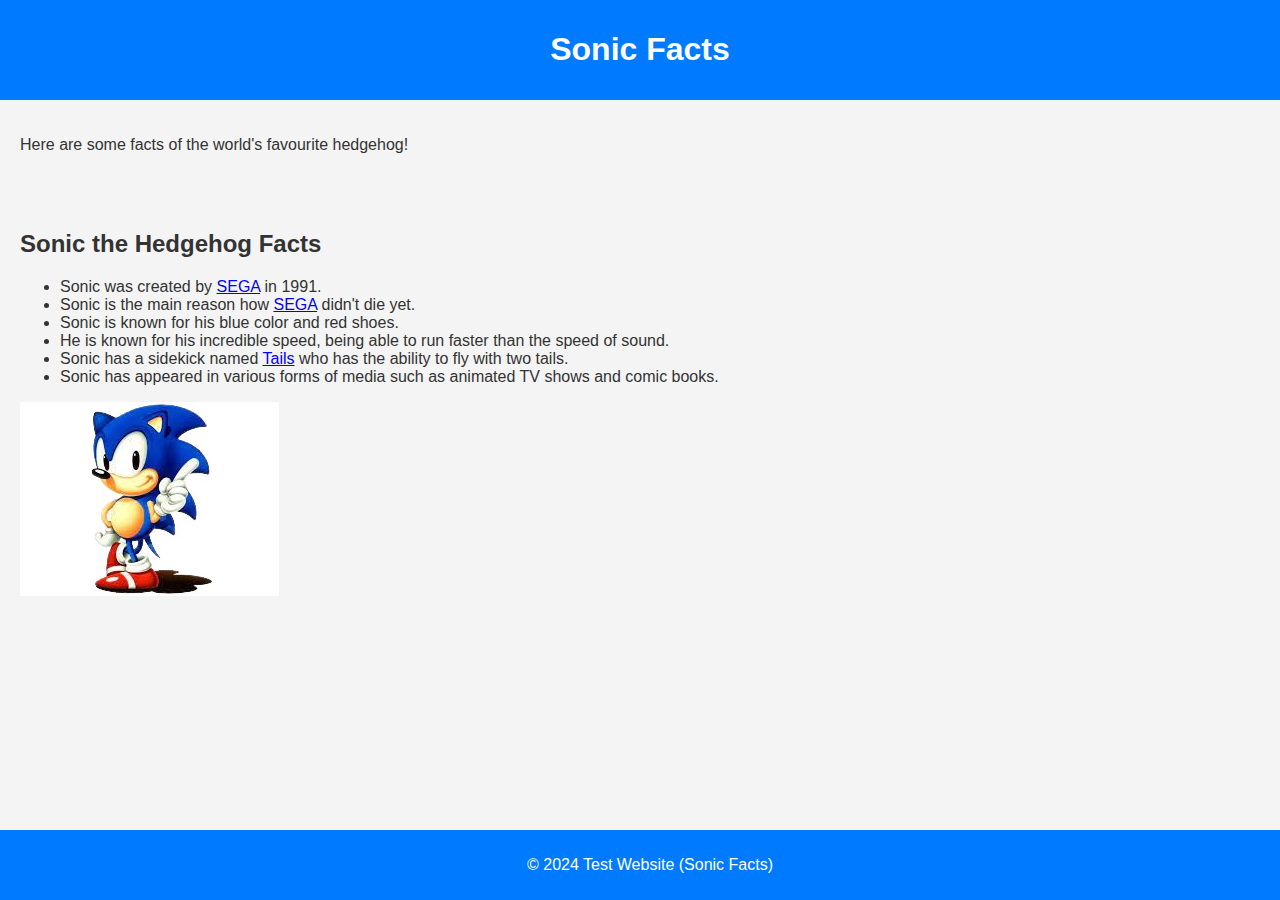
==== index.html @ d980b5d2 "Add files via upload" ====
<!DOCTYPE html>
<html lang="en">

<head>
    <meta charset="UTF-8">
    <meta name="viewport" content="width=device-width, initial-scale=1.0">
    <title>Sonic the Hedgehog Facts</title>
    <link rel="stylesheet" href="style.css">
</head>

<body>
    <header>
        <h1>Sonic Facts</h1>
    </header>

    <section>
        <p>Here are some facts of the world's favourite hedgehog!</p>
    </section>

    <!-- Sonic Facts Section -->
    <section id="sonic-facts">
        <h2>Sonic the Hedgehog Facts</h2>
        <ul>
            <li>Sonic was created by <a href="https://www.sega.com" target="_blank" style="color: blue;">SEGA</a> in 1991.</li>
            <li>Sonic is the main reason how <a href="https://www.sega.com" target="_blank" style="color: blue;">SEGA</a> didn't die yet.</li>
            <li>Sonic is known for his blue color and red shoes.</li>
            <li>He is known for his incredible speed, being able to run faster than the speed of sound.</li>
            <li>Sonic has a sidekick named <a href="tails.html" style="color: blue;">Tails</a> who has the ability to fly with two tails.</li>
            <li>Sonic has appeared in various forms of media such as animated TV shows and comic books.</li>
        </ul>

        <!-- Sonic Image -->
        <img src="sonic_image.jpg" alt="Sonic the Hedgehog">
    </section>

    <footer>
        <p>&copy; 2024 Test Website (Sonic Facts)</p>
    </footer>
</body>

</html>
---- style.css ----
body {
    font-family: Arial, sans-serif;
    background-color: #f4f4f4;
    color: #333;
    margin: 0;
    padding: 0;
}

header {
    background-color: #007bff;
    color: #fff;
    text-align: center;
    padding: 10px;
}

section {
    padding: 20px;
}

footer {
    background-color: #007bff;
    color: #fff;
    text-align: center;
    padding: 10px;
    position: fixed;
    bottom: 0;
    width: 100%;
}
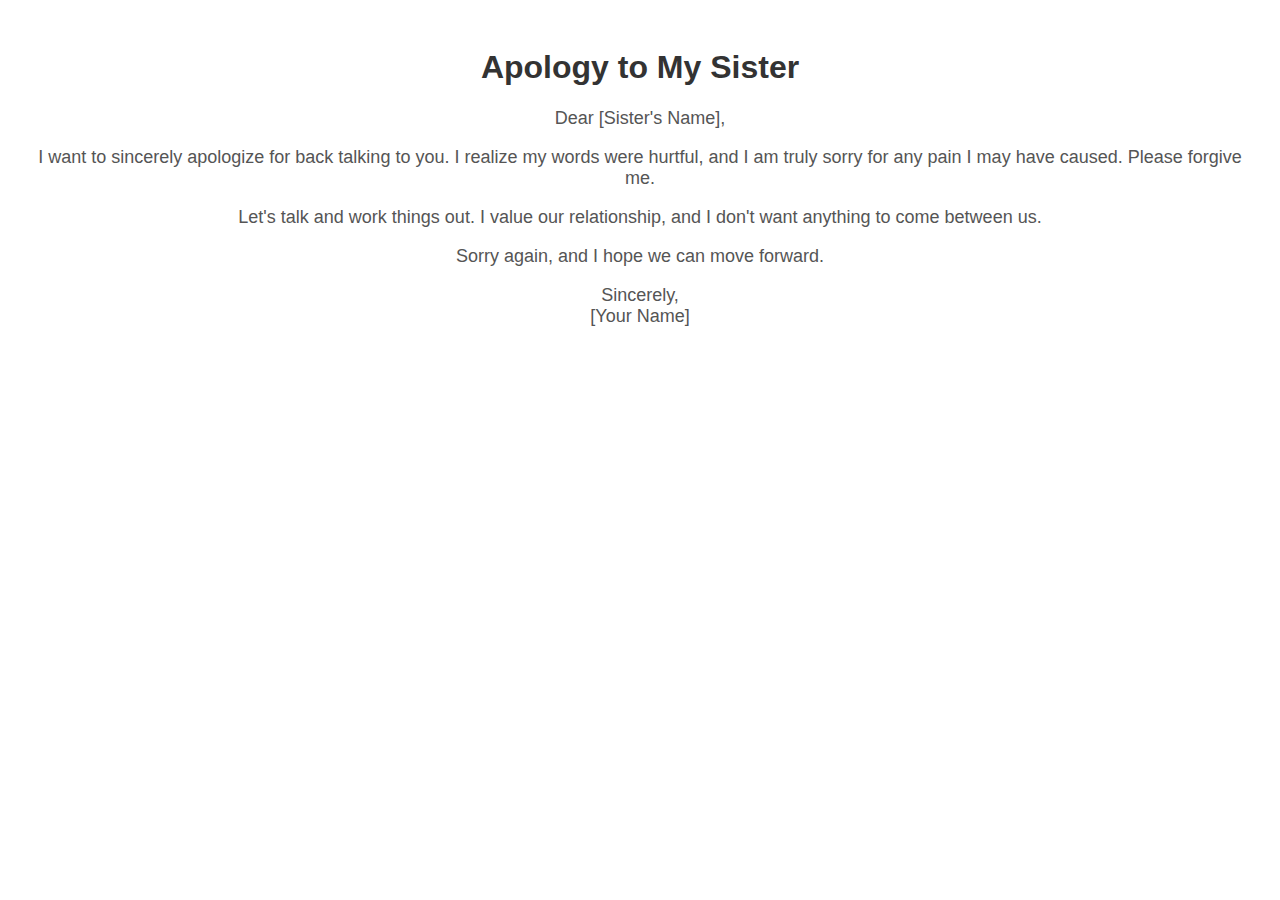
==== commit 437aecd9: "Update index.html" ====
--- a/index.html
+++ b/index.html
@@ -1,41 +1,32 @@
 <!DOCTYPE html>
 <html lang="en">
-
 <head>
     <meta charset="UTF-8">
     <meta name="viewport" content="width=device-width, initial-scale=1.0">
-    <title>Sonic the Hedgehog Facts</title>
-    <link rel="stylesheet" href="style.css">
+    <title>Apology to My Sister</title>
+    <style>
+        body {
+            font-family: Arial, sans-serif;
+            text-align: center;
+            padding: 20px;
+        }
+
+        h1 {
+            color: #333;
+        }
+
+        p {
+            color: #555;
+            font-size: 18px;
+        }
+    </style>
 </head>
-
 <body>
-    <header>
-        <h1>Sonic Facts</h1>
-    </header>
-
-    <section>
-        <p>Here are some facts of the world's favourite hedgehog!</p>
-    </section>
-
-    <!-- Sonic Facts Section -->
-    <section id="sonic-facts">
-        <h2>Sonic the Hedgehog Facts</h2>
-        <ul>
-            <li>Sonic was created by <a href="https://www.sega.com" target="_blank" style="color: blue;">SEGA</a> in 1991.</li>
-            <li>Sonic is the main reason how <a href="https://www.sega.com" target="_blank" style="color: blue;">SEGA</a> didn't die yet.</li>
-            <li>Sonic is known for his blue color and red shoes.</li>
-            <li>He is known for his incredible speed, being able to run faster than the speed of sound.</li>
-            <li>Sonic has a sidekick named <a href="tails.html" style="color: blue;">Tails</a> who has the ability to fly with two tails.</li>
-            <li>Sonic has appeared in various forms of media such as animated TV shows and comic books.</li>
-        </ul>
-
-        <!-- Sonic Image -->
-        <img src="sonic_image.jpg" alt="Sonic the Hedgehog">
-    </section>
-
-    <footer>
-        <p>&copy; 2024 Test Website (Sonic Facts)</p>
-    </footer>
+    <h1>Apology to My Sister</h1>
+    <p>Dear [Sister's Name],</p>
+    <p>I want to sincerely apologize for back talking to you. I realize my words were hurtful, and I am truly sorry for any pain I may have caused. Please forgive me.</p>
+    <p>Let's talk and work things out. I value our relationship, and I don't want anything to come between us.</p>
+    <p>Sorry again, and I hope we can move forward.</p>
+    <p>Sincerely,<br>[Your Name]</p>
 </body>
-
 </html>
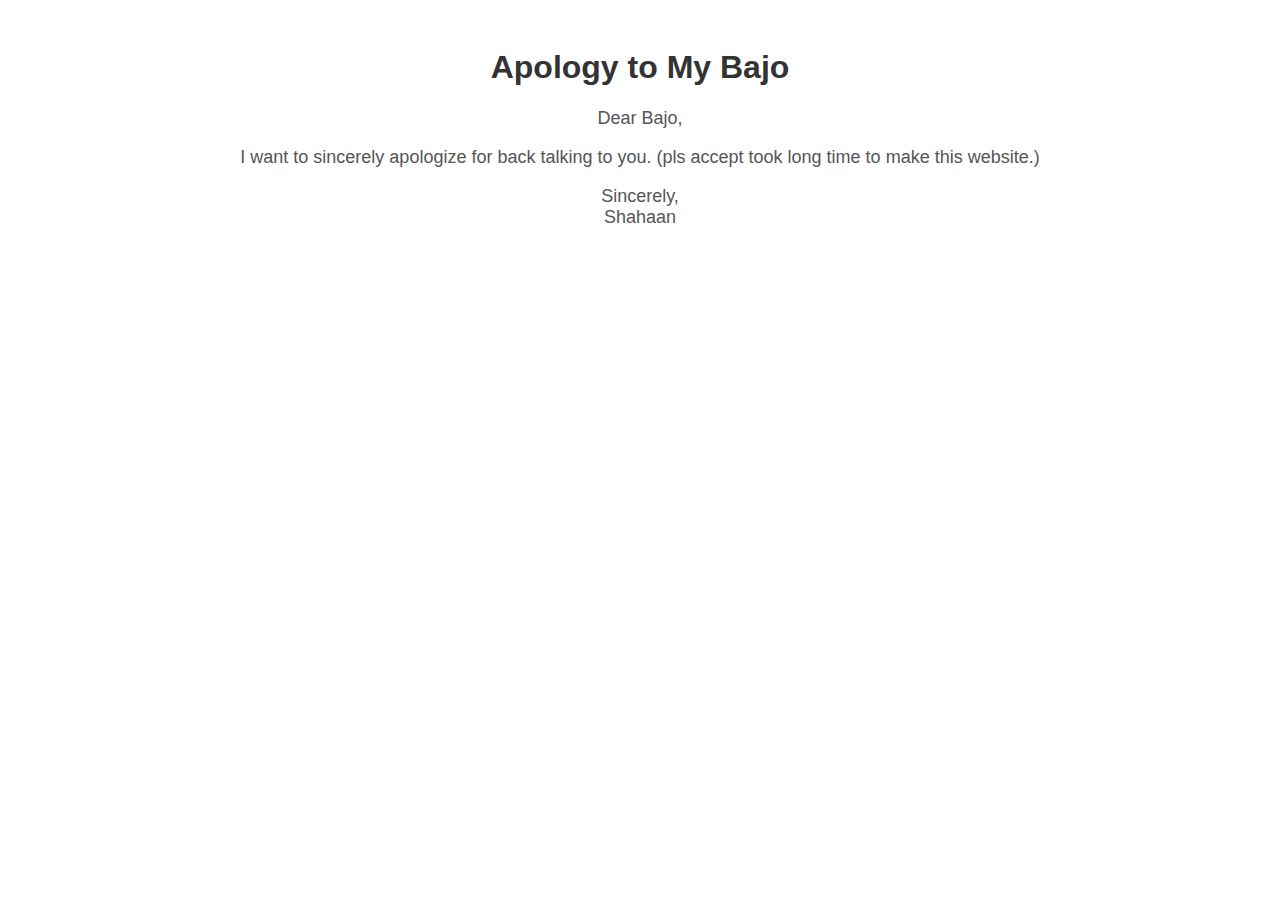
==== commit d2577e1d: "Update index.html" ====
--- a/index.html
+++ b/index.html
@@ -22,11 +22,9 @@
     </style>
 </head>
 <body>
-    <h1>Apology to My Sister</h1>
-    <p>Dear [Sister's Name],</p>
-    <p>I want to sincerely apologize for back talking to you. I realize my words were hurtful, and I am truly sorry for any pain I may have caused. Please forgive me.</p>
-    <p>Let's talk and work things out. I value our relationship, and I don't want anything to come between us.</p>
-    <p>Sorry again, and I hope we can move forward.</p>
-    <p>Sincerely,<br>[Your Name]</p>
+    <h1>Apology to My Bajo</h1>
+    <p>Dear Bajo,</p>
+    <p>I want to sincerely apologize for back talking to you. (pls accept took long time to make this website.)  </p>
+    <p>Sincerely,<br>Shahaan</p>
 </body>
 </html>
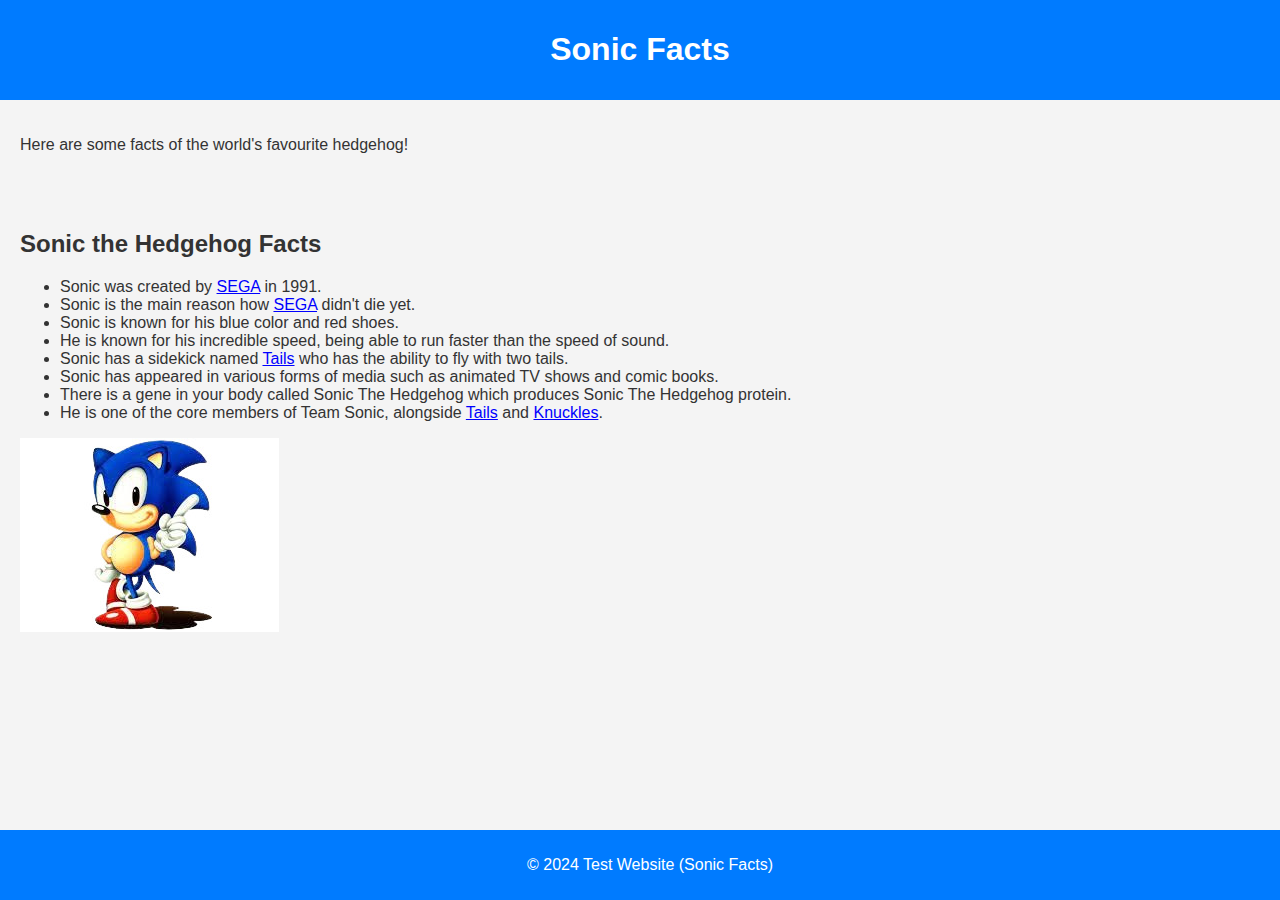
==== commit 49bb16f5: "Add files via upload" ====
--- a/index.html
+++ b/index.html
@@ -1,30 +1,48 @@
 <!DOCTYPE html>
 <html lang="en">
+
 <head>
     <meta charset="UTF-8">
     <meta name="viewport" content="width=device-width, initial-scale=1.0">
-    <title>Apology to My Sister</title>
-    <style>
-        body {
-            font-family: Arial, sans-serif;
-            text-align: center;
-            padding: 20px;
-        }
+    <title>Sonic the Hedgehog Facts</title>
+    <link rel="stylesheet" href="style.css">
+    <link rel="icon" href="icon.png" type="image/png">
+    <script async src="https://pagead2.googlesyndication.com/pagead/js/adsbygoogle.js?client=ca-pub-5607696896480956"
+     crossorigin="anonymous"></script>
+    <meta name="google-adsense-account" content="ca-pub-5607696896480956">
 
-        h1 {
-            color: #333;
-        }
+</head>
 
-        p {
-            color: #555;
-            font-size: 18px;
-        }
-    </style>
-</head>
 <body>
-    <h1>Apology to My Bajo</h1>
-    <p>Dear Bajo,</p>
-    <p>I want to sincerely apologize for back talking to you. (pls accept took long time to make this website.)  </p>
-    <p>Sincerely,<br>Shahaan</p>
+    <header>
+        <h1>Sonic Facts</h1>
+    </header>
+
+    <section>
+        <p>Here are some facts of the world's favourite hedgehog!</p>
+    </section>
+
+    <!-- Sonic Facts Section -->
+    <section id="sonic-facts">
+        <h2>Sonic the Hedgehog Facts</h2>
+        <ul>
+            <li>Sonic was created by <a href="https://www.sega.com" target="_blank" style="color: blue;">SEGA</a> in 1991.</li>
+            <li>Sonic is the main reason how <a href="https://www.sega.com" target="_blank" style="color: blue;">SEGA</a> didn't die yet.</li>
+            <li>Sonic is known for his blue color and red shoes.</li>
+            <li>He is known for his incredible speed, being able to run faster than the speed of sound.</li>
+            <li>Sonic has a sidekick named <a href="tails.html" style="color: blue;">Tails</a> who has the ability to fly with two tails.</li>
+            <li>Sonic has appeared in various forms of media such as animated TV shows and comic books.</li>
+            <li>There is a gene in your body called Sonic The Hedgehog which produces Sonic The Hedgehog protein.</li>
+            <li>He is one of the core members of Team Sonic, alongside <a href="tails.html" style="color: blue;">Tails</a> and <a href="knuckles.html" style="color: blue;">Knuckles</a>.</li>
+        </ul>
+
+        <!-- Sonic Image -->
+        <img src="sonic_image.jpg" alt="Sonic the Hedgehog">
+    </section>
+
+    <footer>
+        <p>&copy; 2024 Test Website (Sonic Facts)</p>
+    </footer>
 </body>
+
 </html>
--- a/style.css
+++ b/style.css
@@ -0,0 +1,28 @@
+body {
+    font-family: Arial, sans-serif;
+    background-color: #f4f4f4;
+    color: #333;
+    margin: 0;
+    padding: 0;
+}
+
+header {
+    background-color: #007bff;
+    color: #fff;
+    text-align: center;
+    padding: 10px;
+}
+
+section {
+    padding: 20px;
+}
+
+footer {
+    background-color: #007bff;
+    color: #fff;
+    text-align: center;
+    padding: 10px;
+    position: fixed;
+    bottom: 0;
+    width: 100%;
+}
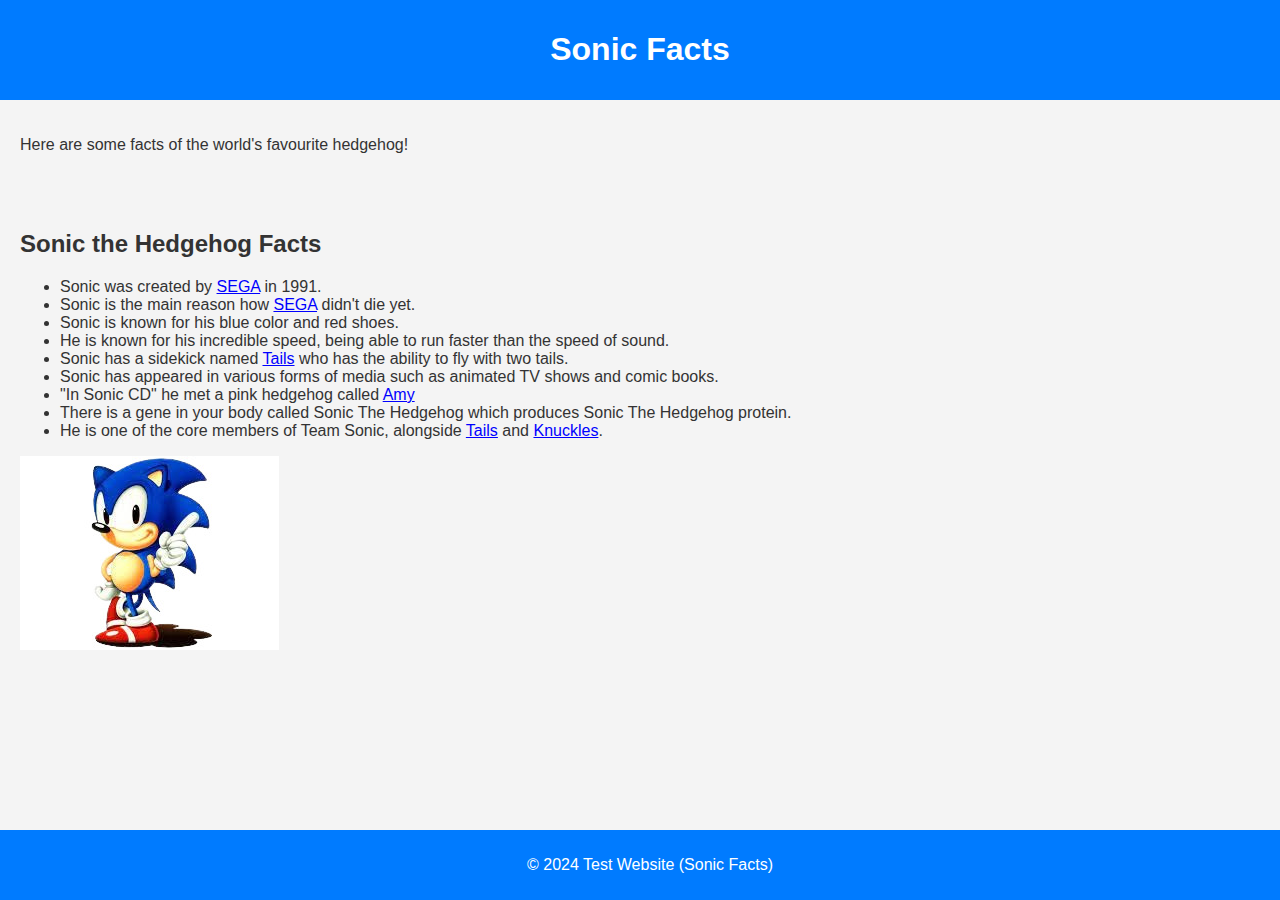
==== commit d46d5dca: "Update index.html" ====
--- a/index.html
+++ b/index.html
@@ -32,6 +32,7 @@
             <li>He is known for his incredible speed, being able to run faster than the speed of sound.</li>
             <li>Sonic has a sidekick named <a href="tails.html" style="color: blue;">Tails</a> who has the ability to fly with two tails.</li>
             <li>Sonic has appeared in various forms of media such as animated TV shows and comic books.</li>
+            <li>"In Sonic CD" he met a pink hedgehog called <a href="amy.html" style="color: blue;">Amy</a>
             <li>There is a gene in your body called Sonic The Hedgehog which produces Sonic The Hedgehog protein.</li>
             <li>He is one of the core members of Team Sonic, alongside <a href="tails.html" style="color: blue;">Tails</a> and <a href="knuckles.html" style="color: blue;">Knuckles</a>.</li>
         </ul>
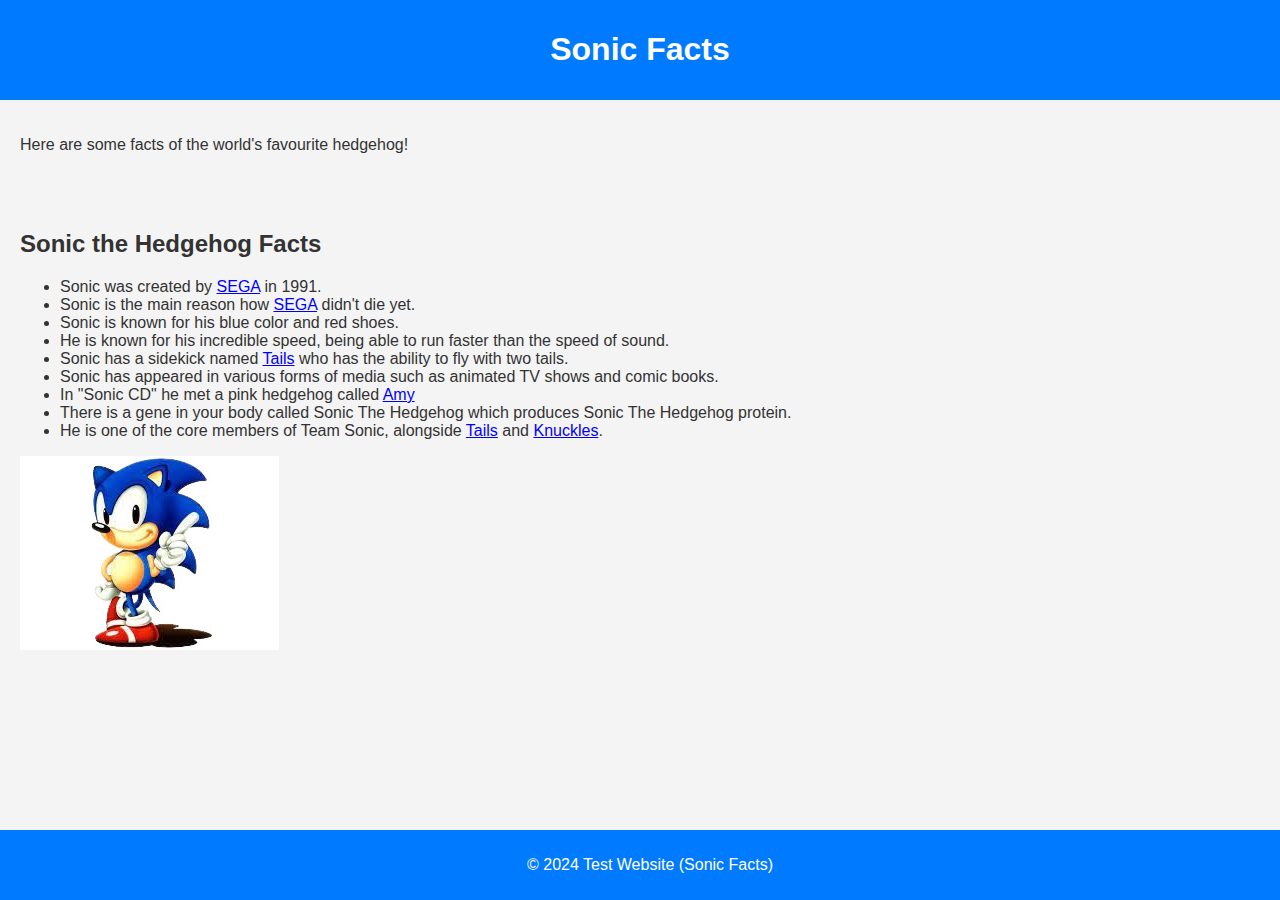
==== commit d5dfe6dc: "Update index.html" ====
--- a/index.html
+++ b/index.html
@@ -32,7 +32,7 @@
             <li>He is known for his incredible speed, being able to run faster than the speed of sound.</li>
             <li>Sonic has a sidekick named <a href="tails.html" style="color: blue;">Tails</a> who has the ability to fly with two tails.</li>
             <li>Sonic has appeared in various forms of media such as animated TV shows and comic books.</li>
-            <li>"In Sonic CD" he met a pink hedgehog called <a href="amy.html" style="color: blue;">Amy</a>
+            <li>In "Sonic CD" he met a pink hedgehog called <a href="amy.html" style="color: blue;">Amy</a>
             <li>There is a gene in your body called Sonic The Hedgehog which produces Sonic The Hedgehog protein.</li>
             <li>He is one of the core members of Team Sonic, alongside <a href="tails.html" style="color: blue;">Tails</a> and <a href="knuckles.html" style="color: blue;">Knuckles</a>.</li>
         </ul>
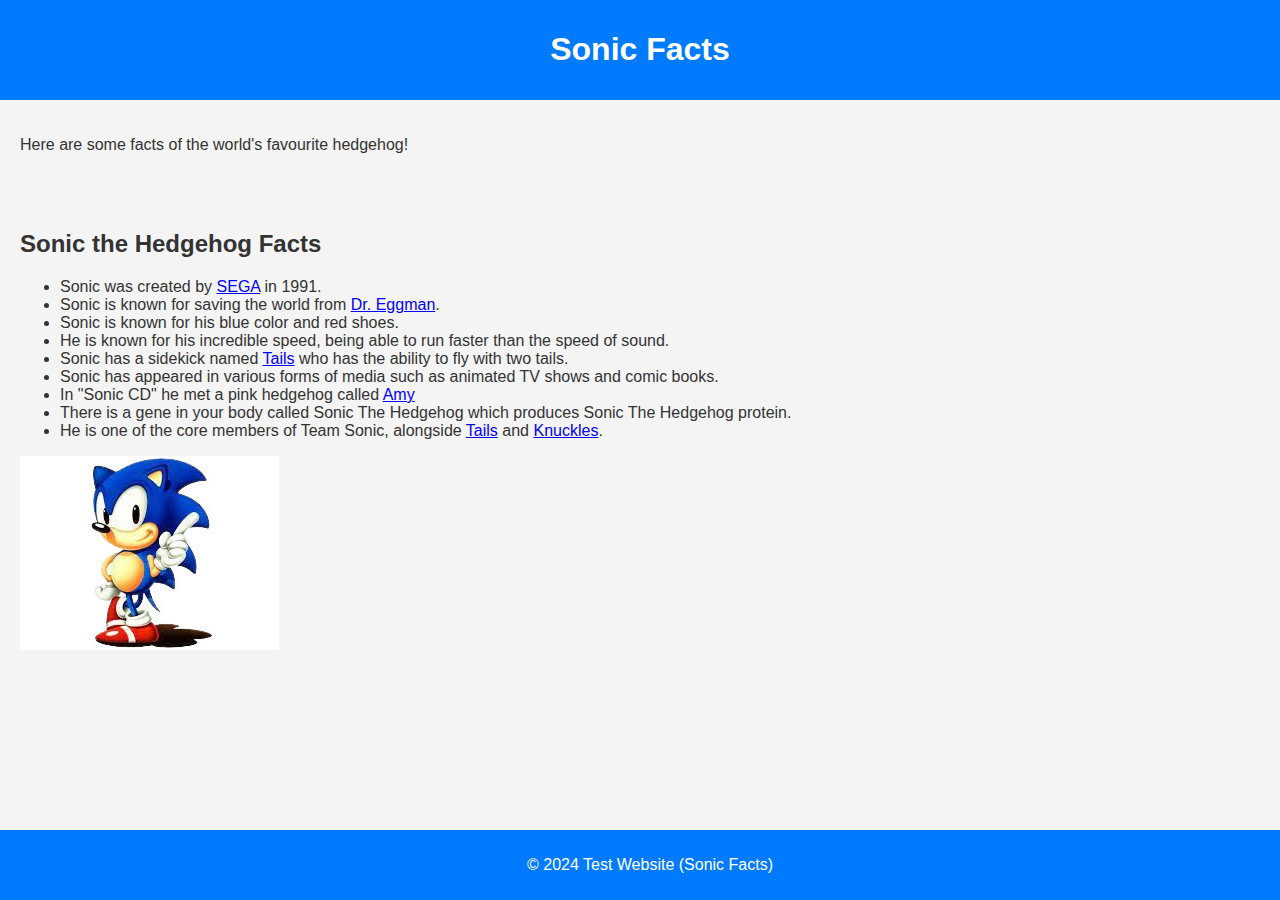
==== commit 7b79607a: "Update index.html" ====
--- a/index.html
+++ b/index.html
@@ -27,7 +27,7 @@
         <h2>Sonic the Hedgehog Facts</h2>
         <ul>
             <li>Sonic was created by <a href="https://www.sega.com" target="_blank" style="color: blue;">SEGA</a> in 1991.</li>
-            <li>Sonic is the main reason how <a href="https://www.sega.com" target="_blank" style="color: blue;">SEGA</a> didn't die yet.</li>
+            <li>Sonic is known for saving the world from <a href="eggman.html" style="color: blue;">Dr. Eggman</a>.</li>
             <li>Sonic is known for his blue color and red shoes.</li>
             <li>He is known for his incredible speed, being able to run faster than the speed of sound.</li>
             <li>Sonic has a sidekick named <a href="tails.html" style="color: blue;">Tails</a> who has the ability to fly with two tails.</li>
